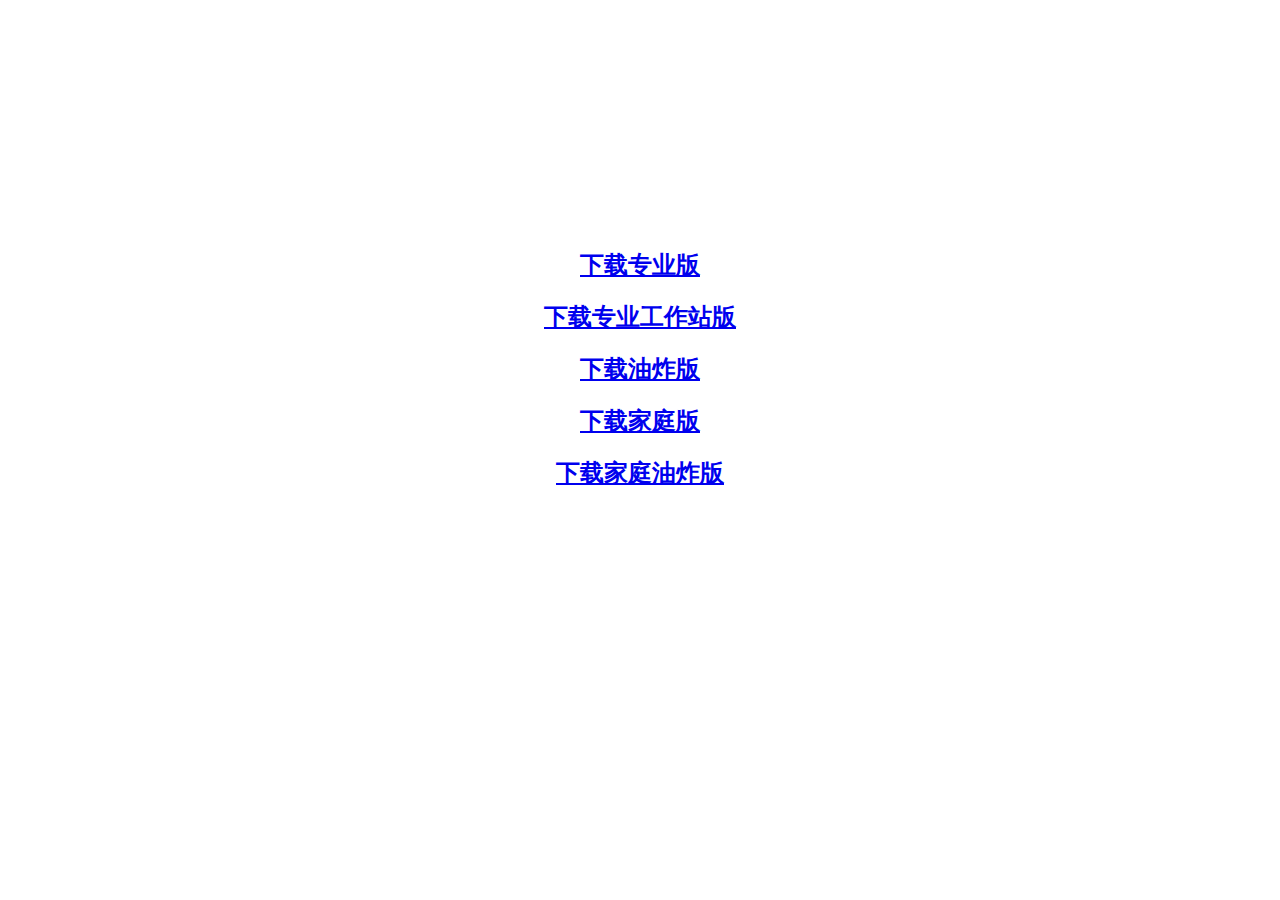
==== download/index.html @ ca0ebf80 "Add files via upload" ====
<!DOCTYPE html>
<html>
<head>
    <meta charset="UTF-8">
    <meta name="viewport" content="width=device-width, initial-scale=1.0">  
    <link rel="shortcut icon" href="../images/logo.ico" type="image/x-icon">
    <link rel="stylesheet" href="../css/style.css">
    <link rel="preload" href="../fonts/global.woff2" as="font" type="font/woff2" crossorigin>
    <title>下载</title>
    <script src="//staticfile.qnssl.com/webfont/1.6.16/webfontloader.js"></script>
</head>
<body>
    <video class="bg-video" autoplay loop muted>
        <source src="../videos/background.mp4" type="video/mp4">你的浏览器不支持此视频标签
    </video>

    <h1 style="text-align:center"><span style="color: white;">TiULors工作室</span></h1>
    <h2 style="text-align:center"><a href="https://www.123pan.com/s/aqWIjv-8xxD3.html">下载专业版</a></h2>
    <h2 style="text-align:center"><a href="https://www.123pan.com/s/aqWIjv-0xxD3.html">下载专业工作站版</a></h2>
    <h2 style="text-align:center"><a href="https://www.123pan.com/s/aqWIjv-KxxD3.html">下载油炸版</a></h2>
    <h2 style="text-align:center"><a href="https://www.123pan.com/s/aqWIjv-uxxD3.html">下载家庭版</a></h2>
    <h2 style="text-align:center"><a href="https://www.123pan.com/s/aqWIjv-UxxD3.html">下载家庭油炸版</a></h2>
</body>
</html>
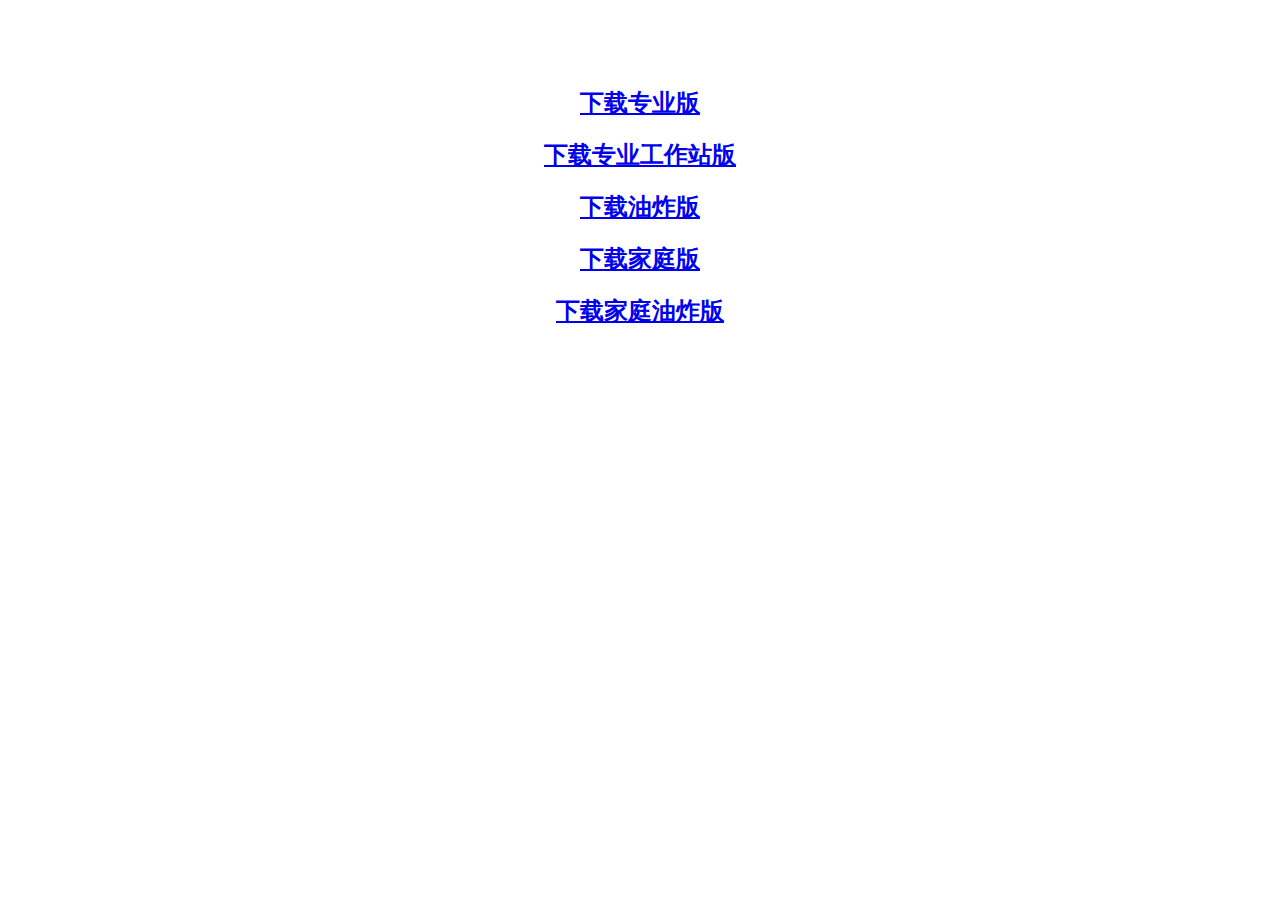
==== commit 78a9627b: "Add files via upload" ====
--- a/download/index.html
+++ b/download/index.html
@@ -5,14 +5,18 @@
     <meta name="viewport" content="width=device-width, initial-scale=1.0">  
     <link rel="shortcut icon" href="../images/logo.ico" type="image/x-icon">
     <link rel="stylesheet" href="../css/style.css">
+    <link rel="stylesheet" href="./css/FlexTools.css">
+    <link rel="stylesheet" href="./css/FlexTools.min.css">
     <link rel="preload" href="../fonts/global.woff2" as="font" type="font/woff2" crossorigin>
+    <script src="../js/WebFontLoader.js"></script>
     <title>下载</title>
-    <script src="//staticfile.qnssl.com/webfont/1.6.16/webfontloader.js"></script>
 </head>
 <body>
+    <!--
     <video class="bg-video" autoplay loop muted>
         <source src="../videos/background.mp4" type="video/mp4">你的浏览器不支持此视频标签
     </video>
+    -->
 
     <h1 style="text-align:center"><span style="color: white;">TiULors工作室</span></h1>
     <h2 style="text-align:center"><a href="https://www.123pan.com/s/aqWIjv-8xxD3.html">下载专业版</a></h2>
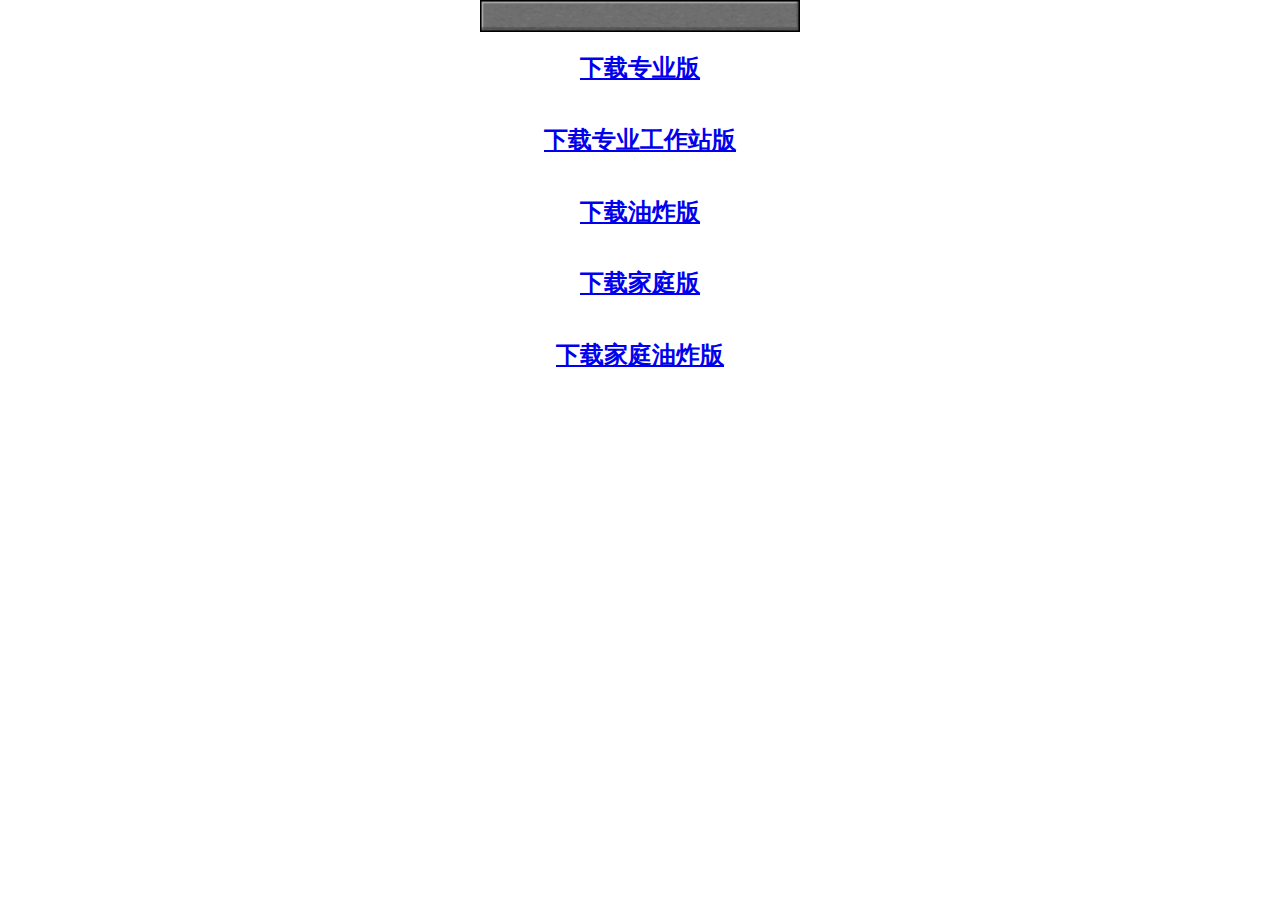
==== commit 8f22ee1d: "Add files via upload" ====
--- a/download/index.html
+++ b/download/index.html
@@ -5,20 +5,19 @@
     <meta name="viewport" content="width=device-width, initial-scale=1.0">  
     <link rel="shortcut icon" href="../images/logo.ico" type="image/x-icon">
     <link rel="stylesheet" href="../css/style.css">
-    <link rel="stylesheet" href="./css/FlexTools.css">
-    <link rel="stylesheet" href="./css/FlexTools.min.css">
-    <link rel="preload" href="../fonts/global.woff2" as="font" type="font/woff2" crossorigin>
+    <link rel="stylesheet" href="../css/FlexTools.css">
+    <link rel="stylesheet" href="../css/FlexTools.min.css">
     <script src="../js/WebFontLoader.js"></script>
     <title>下载</title>
 </head>
-<body>
+<body class="FlexTools column Wenter">
     <!--
     <video class="bg-video" autoplay loop muted>
         <source src="../videos/background.mp4" type="video/mp4">你的浏览器不支持此视频标签
     </video>
     -->
 
-    <h1 style="text-align:center"><span style="color: white;">TiULors工作室</span></h1>
+    <a href="./download/index.html"><div class="center"><img src="../images/button.png" width=25% height=25%></div></a>
     <h2 style="text-align:center"><a href="https://www.123pan.com/s/aqWIjv-8xxD3.html">下载专业版</a></h2>
     <h2 style="text-align:center"><a href="https://www.123pan.com/s/aqWIjv-0xxD3.html">下载专业工作站版</a></h2>
     <h2 style="text-align:center"><a href="https://www.123pan.com/s/aqWIjv-KxxD3.html">下载油炸版</a></h2>
--- a/css/FlexTools.css
+++ b/css/FlexTools.css
@@ -0,0 +1,99 @@
+.FlexTools {
+	display: flex;
+}
+
+body.FlexTools {
+	margin: 0;
+	padding: 0;
+	width: 100%;
+}
+
+.FlexTools :is(header, main, footer, div) {
+	display: flex;
+	width: 100%;
+}
+
+.column {
+	display: flex;
+	flex-direction: column;
+}
+
+.column.left {
+	align-items: flex-start;
+}
+
+.column.right {
+	align-items: flex-end;
+}
+
+.column.top {
+	justify-content: flex-start;
+}
+
+.column.bottom {
+	justify-content: flex-end;
+}
+
+.column.Wcenter {
+	align-items: center;
+}
+
+.column.Hcenter {
+	justify-content: center;
+}
+
+.row {
+	display: flex;
+	flex-direction: row;
+}
+
+.row.right {
+	justify-content: flex-start;
+}
+
+.row.right {
+	justify-content: flex-end;
+}
+
+.row.top {
+	display: flex;
+	align-items: flex-start;
+}
+
+.row.bottom {
+	align-items: flex-end;
+}
+
+.row.Wcenter {
+	justify-content: center;
+}
+
+.row.Hcenter {
+	align-items: center;
+}
+
+.center {
+	display: flex;
+	align-items: center;
+	justify-content: center;
+}
+/* 支持对子项操作，控制制定子项的左右 */
+:is(.FlexTools, .column, .center, .row)>.item-left {
+    margin: auto;
+    margin-left: 0;
+}
+
+:is(.FlexTools, .column, .center, .row)>.item-right {
+    margin: auto;
+    margin-right: 0;
+}
+
+:is(.FlexTools, .column, .center, .row)>.item-left-10 {
+    margin: auto;
+    margin-left: 10%;
+}
+
+:is(.FlexTools, .column, .center, .row)>.item-right-10 {
+    margin: auto;
+    margin-right: 10%;
+}
--- a/css/FlexTools.min.css
+++ b/css/FlexTools.min.css
@@ -0,0 +1,8 @@
+/**
+ * Minified by jsDelivr using clean-css v5.3.2.
+ * Original file: /gh/MemoryShadow/MemoryShadow.github.io@master/Template/Public/Style/FlexTools.css
+ *
+ * Do NOT use SRI with dynamically generated files! More information: https://www.jsdelivr.com/using-sri-with-dynamic-files
+ */
+.FlexTools{display:flex}body.FlexTools{margin:0;padding:0;width:100%}.FlexTools :is(header,main,footer,div){display:flex;width:100%}.column{display:flex;flex-direction:column}.column.left{align-items:flex-start}.column.right{align-items:flex-end}.column.top{justify-content:flex-start}.column.bottom{justify-content:flex-end}.column.Wcenter{align-items:center}.column.Hcenter{justify-content:center}.row{display:flex;flex-direction:row}.row.right{justify-content:flex-start}.row.right{justify-content:flex-end}.row.top{display:flex;align-items:flex-start}.row.bottom{align-items:flex-end}.row.Wcenter{justify-content:center}.row.Hcenter{align-items:center}.center{display:flex;align-items:center;justify-content:center}:is(.FlexTools,.column,.center,.row)>.item-left{margin:auto;margin-left:0}:is(.FlexTools,.column,.center,.row)>.item-right{margin:auto;margin-right:0}:is(.FlexTools,.column,.center,.row)>.item-left-10{margin:auto;margin-left:10%}:is(.FlexTools,.column,.center,.row)>.item-right-10{margin:auto;margin-right:10%}
+/*# sourceMappingURL=/sm/2eb0186f2e72821e87d5f327cc834bad8306cc3dee167795d7e3abaa50a09dc5.map */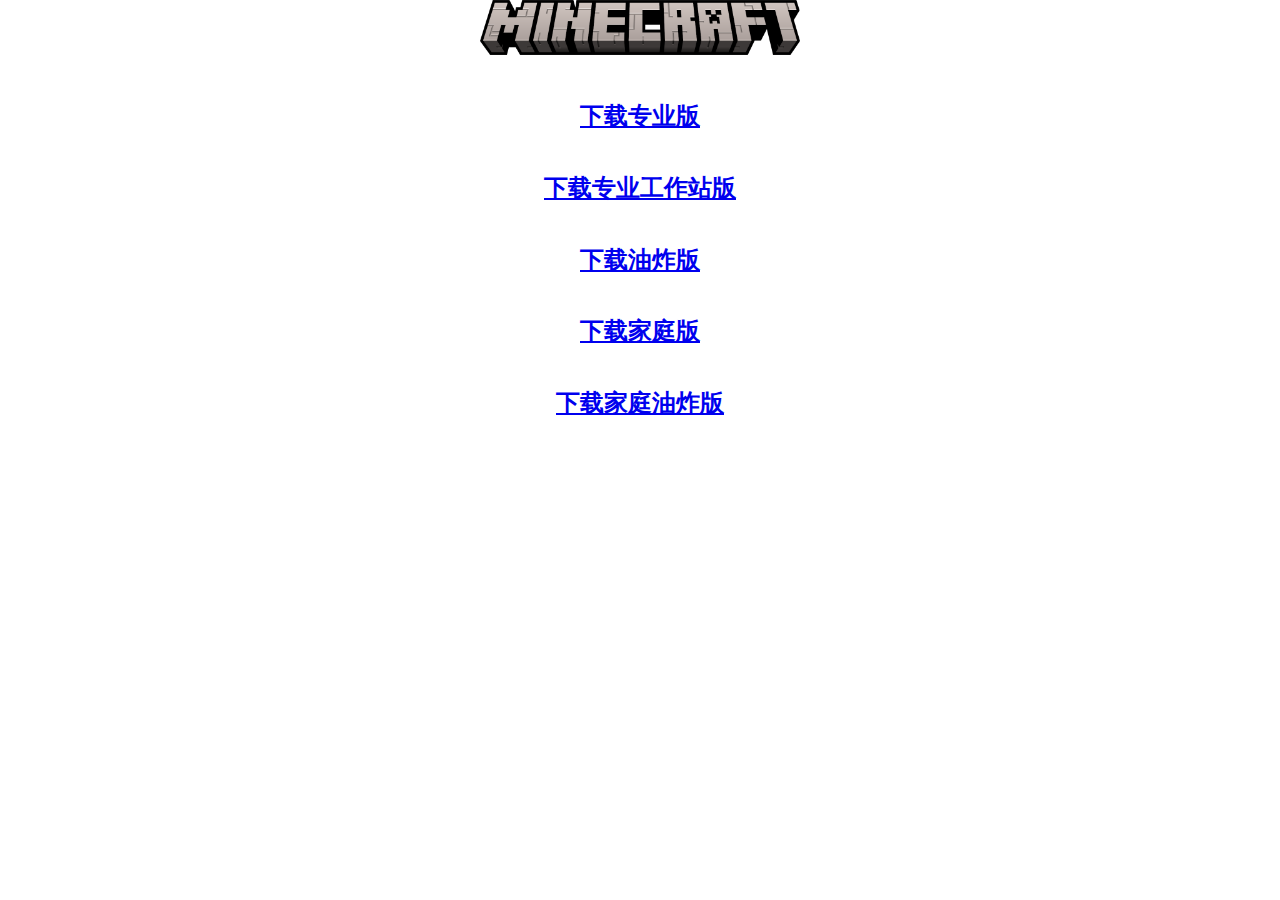
==== commit dd49a5fd: "Add files via upload" ====
--- a/download/index.html
+++ b/download/index.html
@@ -17,7 +17,7 @@
     </video>
     -->
 
-    <a href="./download/index.html"><div class="center"><img src="../images/button.png" width=25% height=25%></div></a>
+    <a href="./download/index.html"><div class="center"><img src="../images/title.png" width=25% height=25%></div></a>
     <h2 style="text-align:center"><a href="https://www.123pan.com/s/aqWIjv-8xxD3.html">下载专业版</a></h2>
     <h2 style="text-align:center"><a href="https://www.123pan.com/s/aqWIjv-0xxD3.html">下载专业工作站版</a></h2>
     <h2 style="text-align:center"><a href="https://www.123pan.com/s/aqWIjv-KxxD3.html">下载油炸版</a></h2>
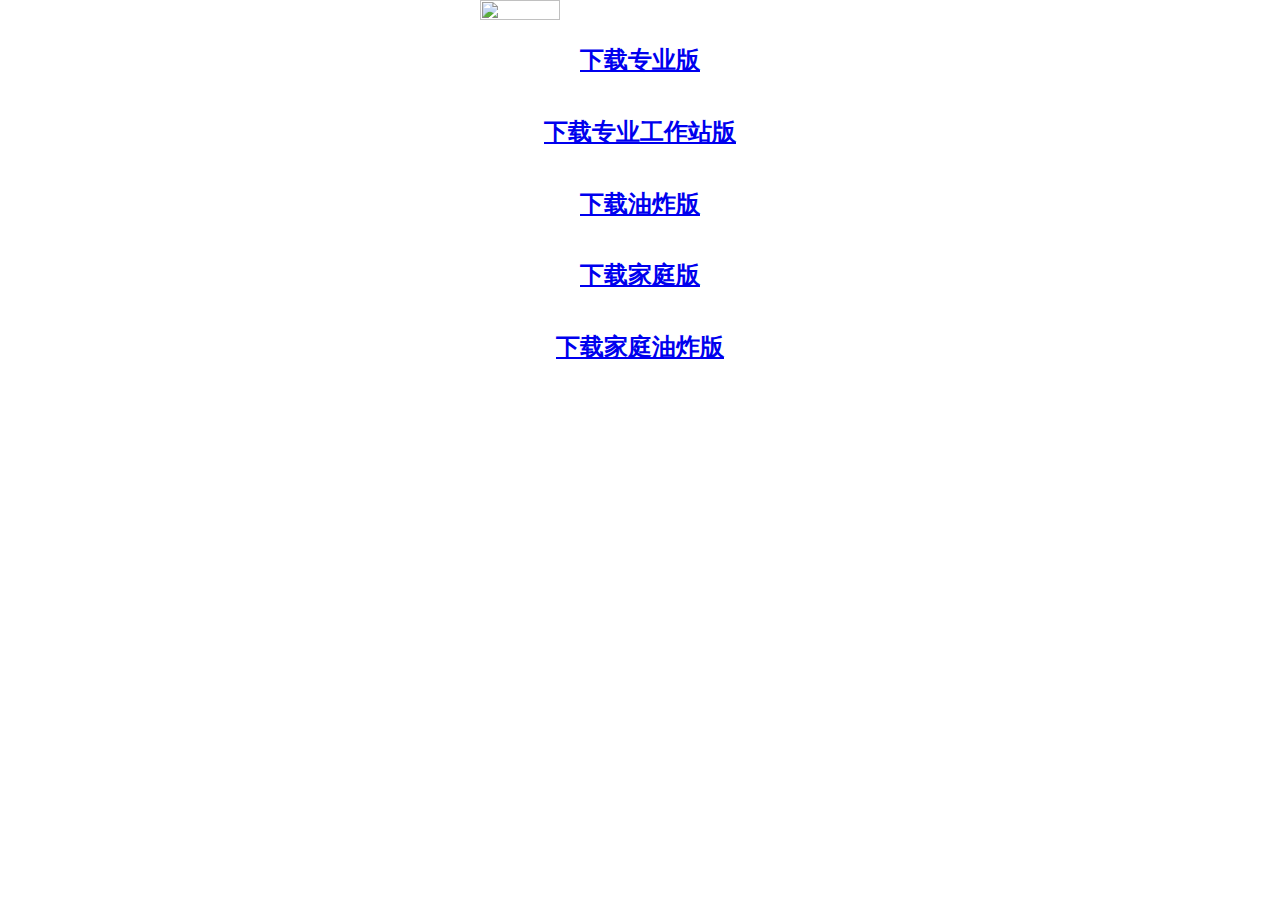
==== commit 947984a0: "Add files via upload" ====
--- a/download/index.html
+++ b/download/index.html
@@ -17,7 +17,7 @@
     </video>
     -->
 
-    <a href="./download/index.html"><div class="center"><img src="../images/title.png" width=25% height=25%></div></a>
+    <div class="row center"><img src="./images/title.png" width=25% height=25%></div>
     <h2 style="text-align:center"><a href="https://www.123pan.com/s/aqWIjv-8xxD3.html">下载专业版</a></h2>
     <h2 style="text-align:center"><a href="https://www.123pan.com/s/aqWIjv-0xxD3.html">下载专业工作站版</a></h2>
     <h2 style="text-align:center"><a href="https://www.123pan.com/s/aqWIjv-KxxD3.html">下载油炸版</a></h2>
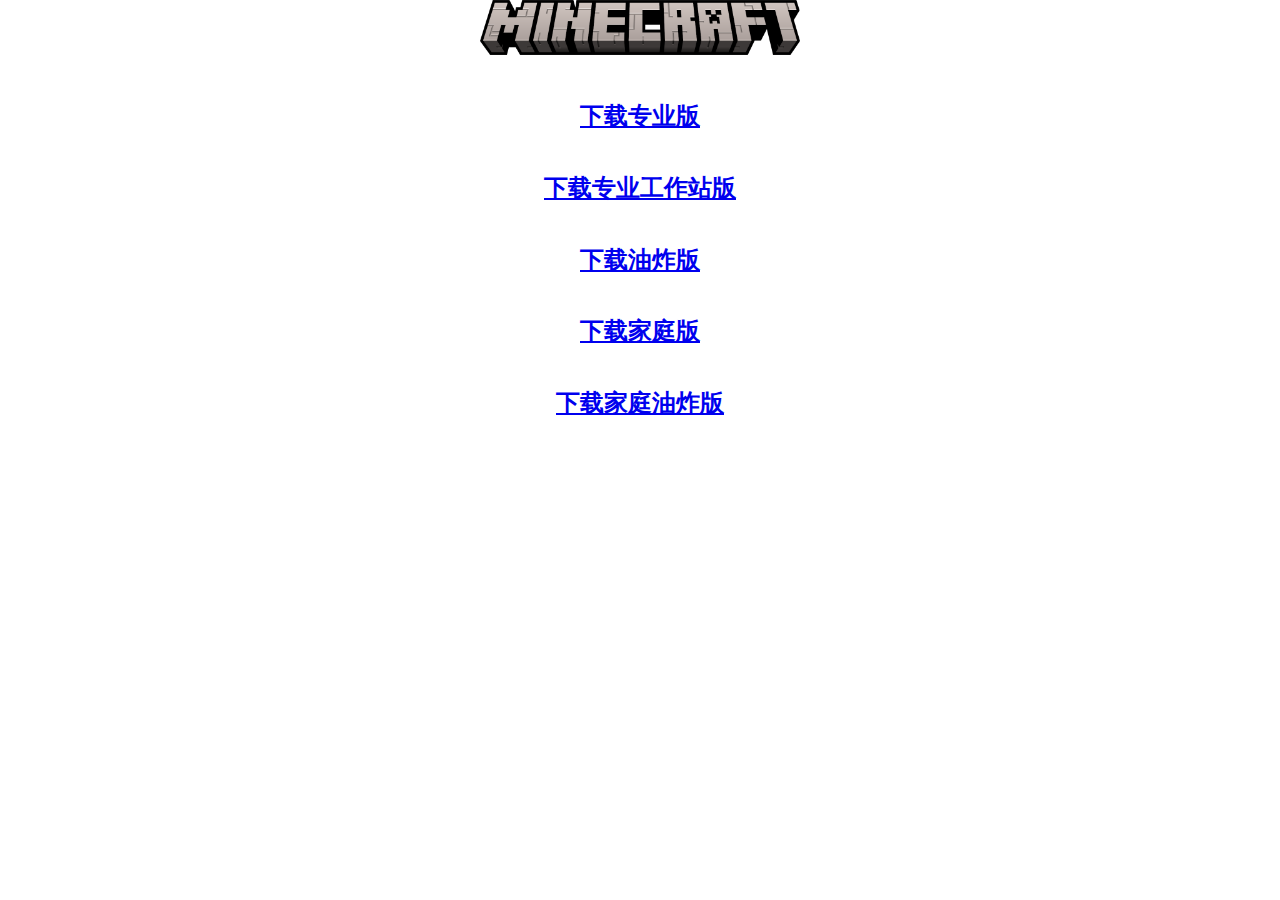
==== commit c7e2806e: "Add files via upload" ====
--- a/download/index.html
+++ b/download/index.html
@@ -17,7 +17,7 @@
     </video>
     -->
 
-    <div class="row center"><img src="./images/title.png" width=25% height=25%></div>
+    <div class="row center"><img src="../images/title.png" width=25% height=25%></div>
     <h2 style="text-align:center"><a href="https://www.123pan.com/s/aqWIjv-8xxD3.html">下载专业版</a></h2>
     <h2 style="text-align:center"><a href="https://www.123pan.com/s/aqWIjv-0xxD3.html">下载专业工作站版</a></h2>
     <h2 style="text-align:center"><a href="https://www.123pan.com/s/aqWIjv-KxxD3.html">下载油炸版</a></h2>
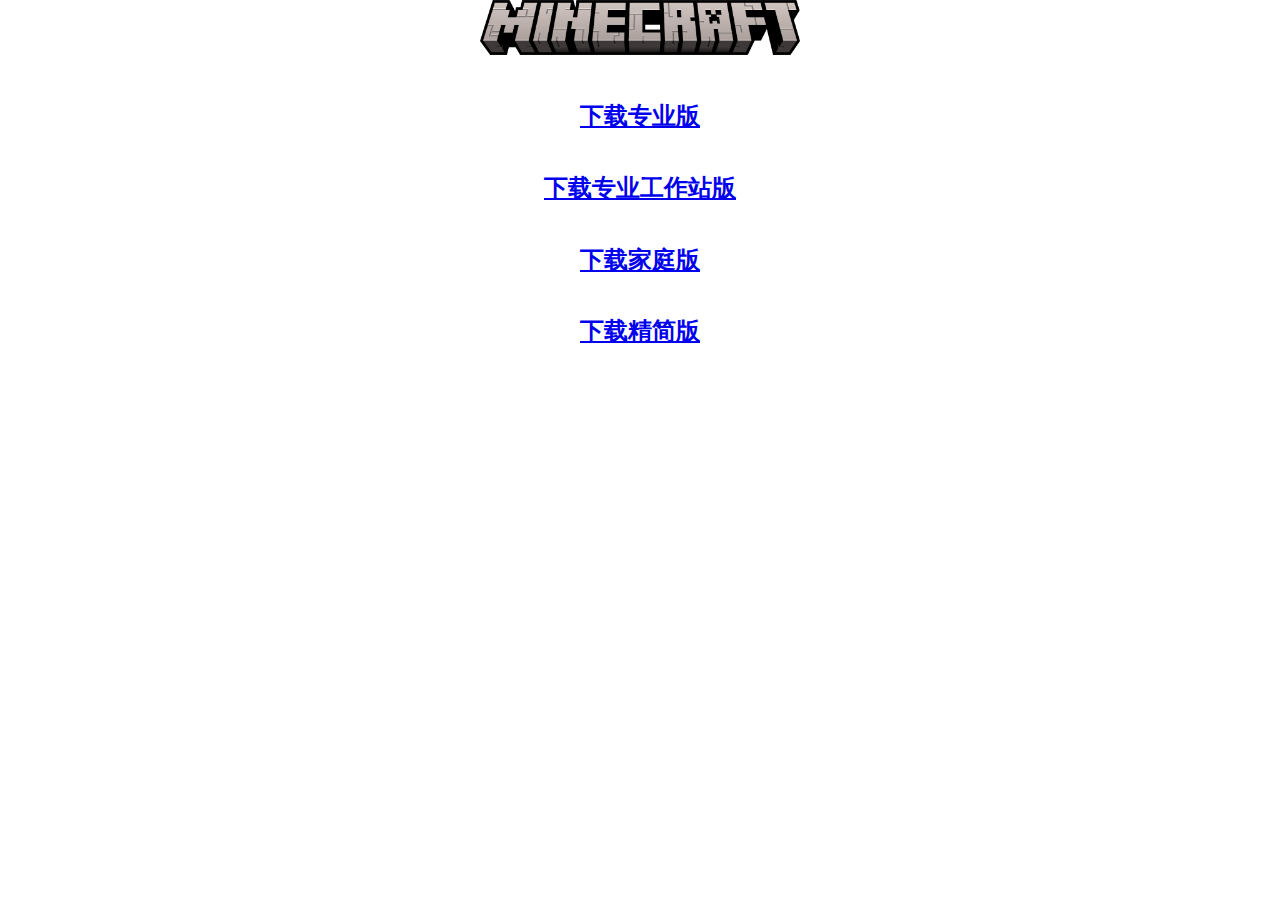
==== commit 56e84e90: "Add files via upload" ====
--- a/download/index.html
+++ b/download/index.html
@@ -18,10 +18,9 @@
     -->
 
     <div class="row center"><img src="../images/title.png" width=25% height=25%></div>
-    <h2 style="text-align:center"><a href="https://www.123pan.com/s/aqWIjv-8xxD3.html">下载专业版</a></h2>
-    <h2 style="text-align:center"><a href="https://www.123pan.com/s/aqWIjv-0xxD3.html">下载专业工作站版</a></h2>
-    <h2 style="text-align:center"><a href="https://www.123pan.com/s/aqWIjv-KxxD3.html">下载油炸版</a></h2>
-    <h2 style="text-align:center"><a href="https://www.123pan.com/s/aqWIjv-uxxD3.html">下载家庭版</a></h2>
-    <h2 style="text-align:center"><a href="https://www.123pan.com/s/aqWIjv-UxxD3.html">下载家庭油炸版</a></h2>
+    <h2 style="text-align:center"><a href="https://www.123pan.com/s/aqWIjv-HuxD3.html">下载专业版</a></h2>
+    <h2 style="text-align:center"><a href="https://www.123pan.com/s/aqWIjv-zDxD3.html">下载专业工作站版</a></h2>
+    <h2 style="text-align:center"><a href="https://www.123pan.com/s/aqWIjv-qDxD3.html">下载家庭版</a></h2>
+    <h2 style="text-align:center"><a href="https://www.123pan.com/s/aqWIjv-6DxD3.html">下载精简版</a></h2>
 </body>
 </html>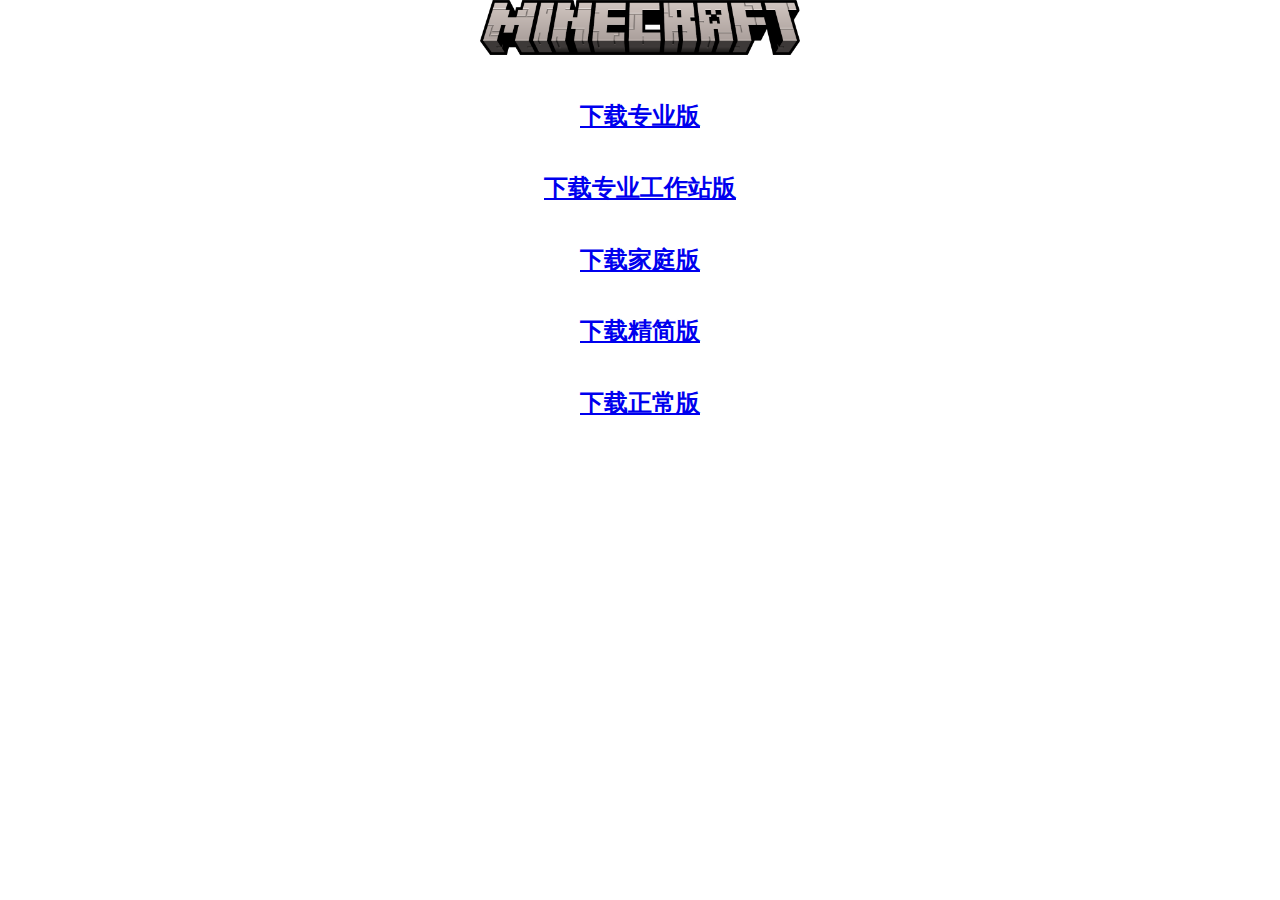
==== commit 51d73380: "更新 index.html" ====
--- a/download/index.html
+++ b/download/index.html
@@ -18,9 +18,10 @@
     -->
 
     <div class="row center"><img src="../images/title.png" width=25% height=25%></div>
-    <h2 style="text-align:center"><a href="https://www.123pan.com/s/aqWIjv-HuxD3.html">下载专业版</a></h2>
+    <h2 style="text-align:center"><a href="https://www.123pan.com/s/aqWIjv-AipD3.html">下载专业版</a></h2>
     <h2 style="text-align:center"><a href="https://www.123pan.com/s/aqWIjv-zDxD3.html">下载专业工作站版</a></h2>
     <h2 style="text-align:center"><a href="https://www.123pan.com/s/aqWIjv-qDxD3.html">下载家庭版</a></h2>
-    <h2 style="text-align:center"><a href="https://www.123pan.com/s/aqWIjv-6DxD3.html">下载精简版</a></h2>
+    <h2 style="text-align:center"><a href="https://www.123pan.com/s/aqWIjv-JKpD3.html">下载精简版</a></h2>
+    <h2 style="text-align:center"><a href="https://www.123pan.com/s/aqWIjv-S0pD3.html">下载正常版</a></h2>
 </body>
 </html>